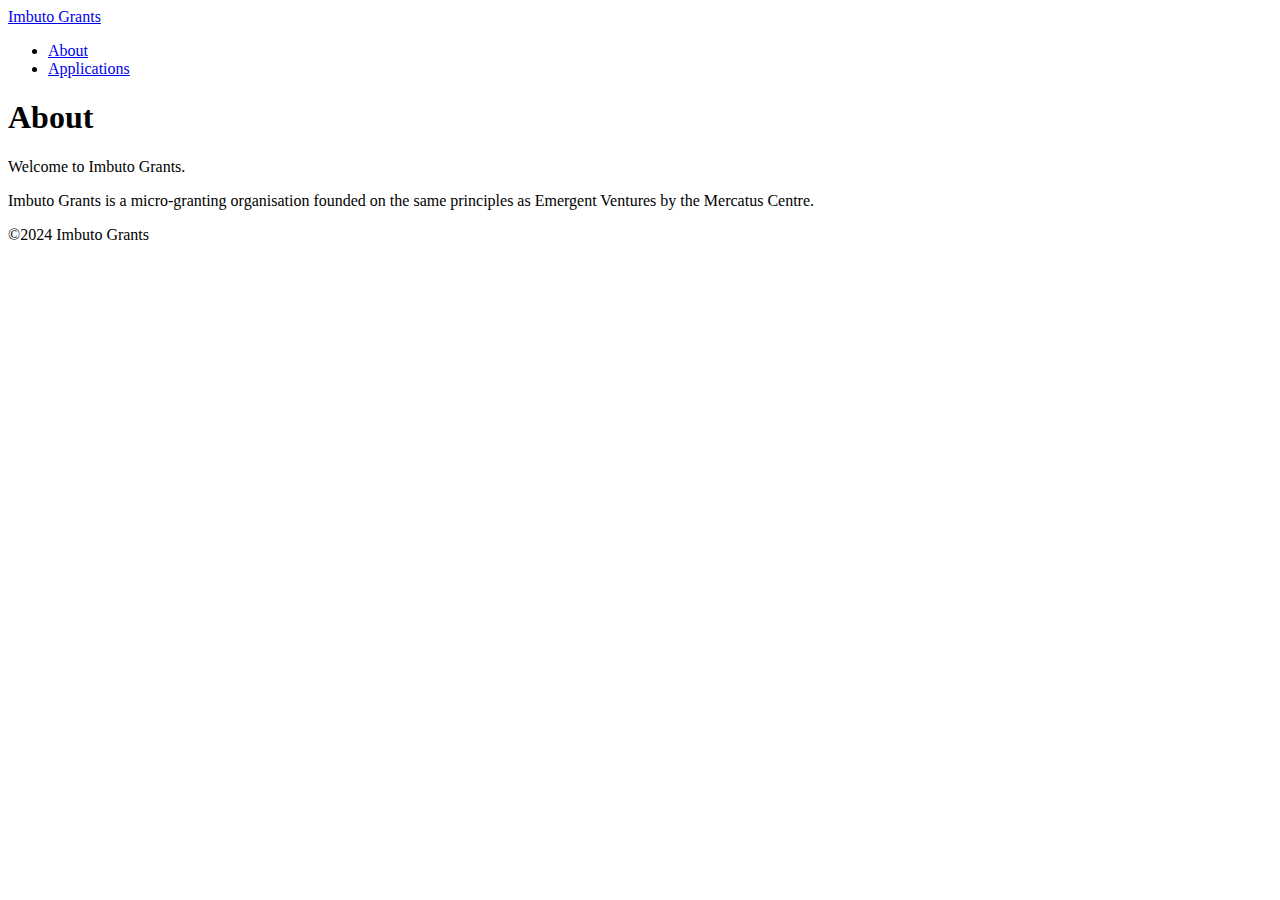
==== public/about/index.html @ 6f012630 "building of initial website" ====
<!DOCTYPE html>
<html lang="en">
<head>

	<meta charset="UTF-8" />
	<meta name="viewport" content="width=device-width, initial-scale=1.0" />

	<title>About | Imbuto Grants</title>

	<link rel="stylesheet" href="/css/style.css" type="text/css" media="all" />

	</head>

<body>

<header class="site-header">
  <nav class="site-nav">
    <a class="logo" href="https://imbuto-grants.github.io">
      Imbuto Grants
    </a>
    <ul class="main-menu">
      
      <li>
        <a href="/about">About</a>
      </li>
      
      <li>
        <a href="/application">Applications</a>
      </li>
      
    </ul>
  </nav>
</header>


<main class="content">


<h1>About</h1>

<p>Welcome to Imbuto Grants.</p>
<p>Imbuto Grants is a micro-granting organisation founded on the same principles as Emergent Ventures by the Mercatus Centre.</p>


</main>
	
<footer>
	<p>&copy;2024 Imbuto Grants</p>
</footer>

</body>
</html>
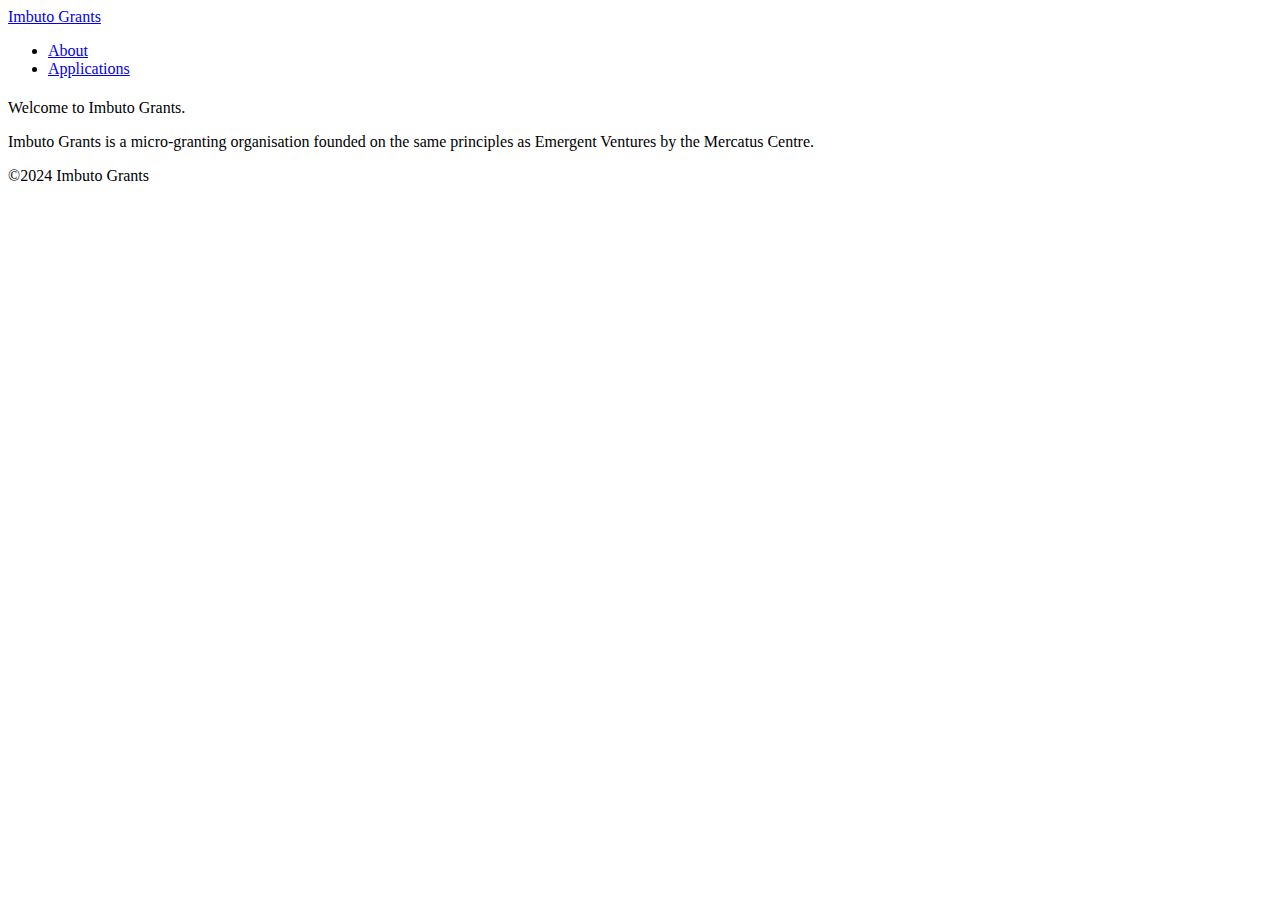
==== commit 085a8e29: "rebuild attempt" ====
--- a/public/about/index.html
+++ b/public/about/index.html
@@ -5,7 +5,7 @@
 	<meta charset="UTF-8" />
 	<meta name="viewport" content="width=device-width, initial-scale=1.0" />
 
-	<title>About | Imbuto Grants</title>
+	<title> | Imbuto Grants</title>
 
 	<link rel="stylesheet" href="/css/style.css" type="text/css" media="all" />
 
@@ -36,7 +36,7 @@
 <main class="content">
 
 
-<h1>About</h1>
+<h1></h1>
 
 <p>Welcome to Imbuto Grants.</p>
 <p>Imbuto Grants is a micro-granting organisation founded on the same principles as Emergent Ventures by the Mercatus Centre.</p>
